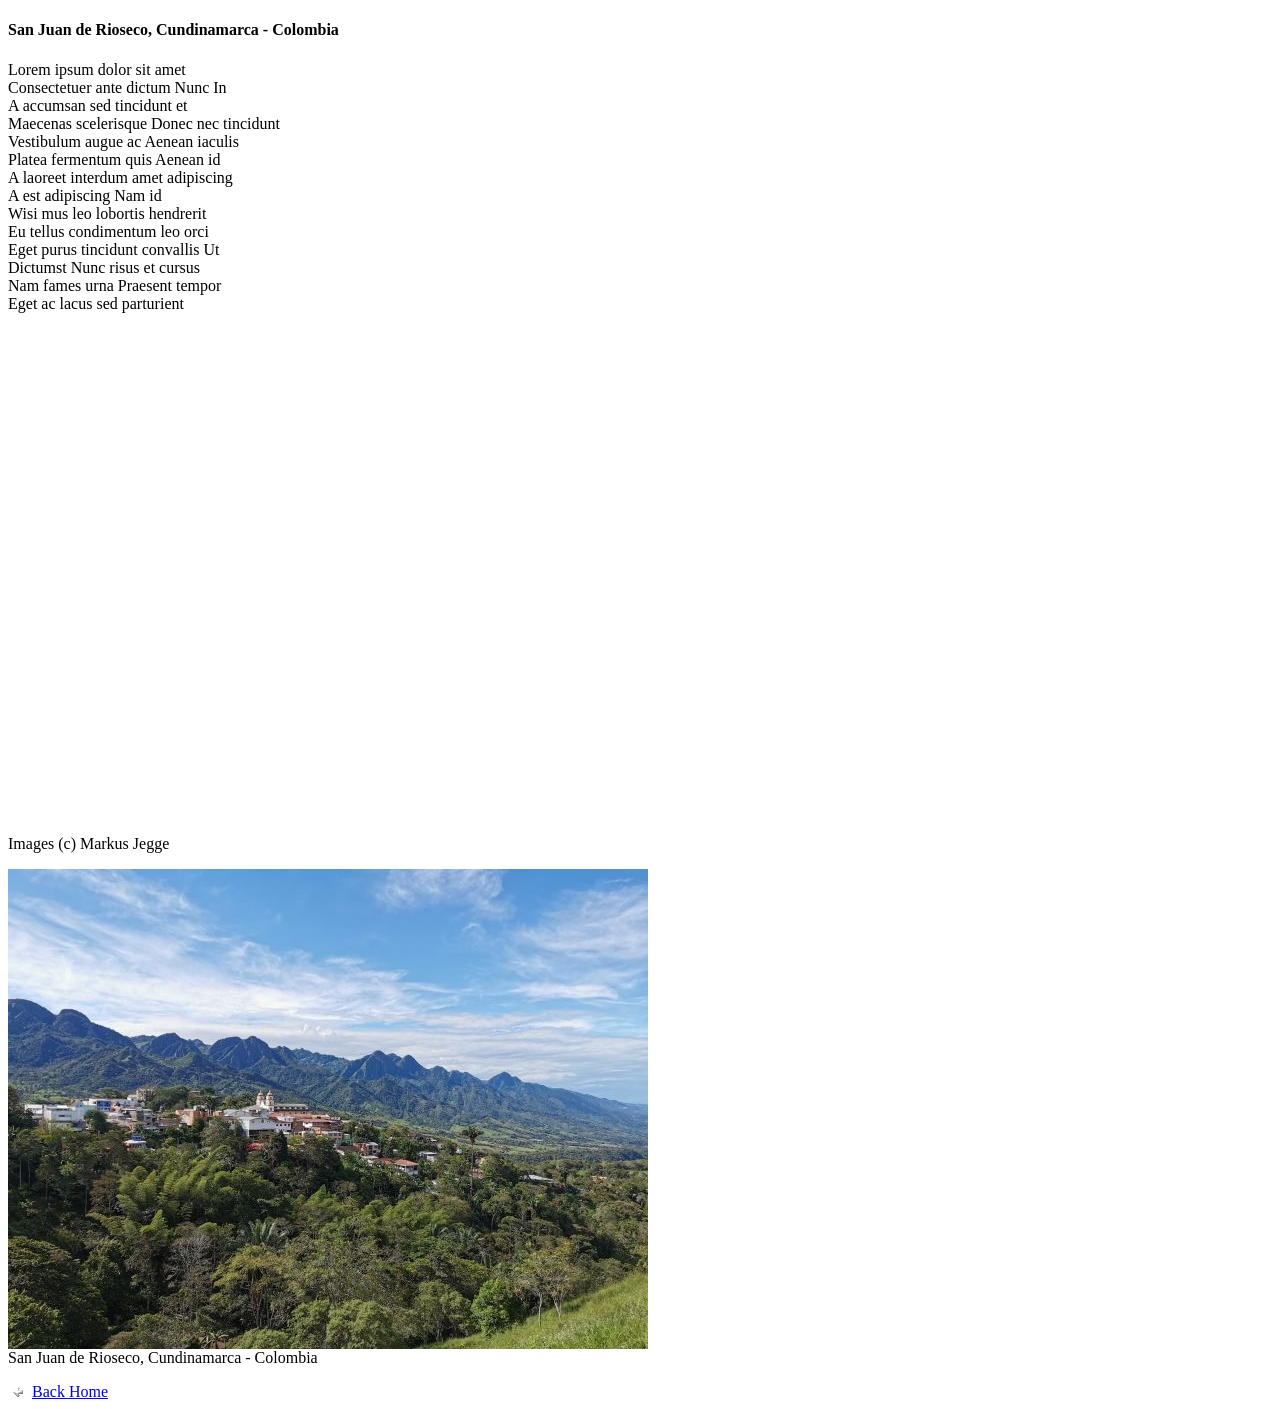
==== blog/250710/index.htm @ 32f20623 "Add files via upload" ====
<!DOCTYPE HTML PUBLIC "-//W3C//DTD HTML 4.01 Transitional//EN"
       "http://www.w3.org/TR/html4/loose.dtd">
<html>
<head>
<meta http-equiv="Content-Type" content="text/html; charset=utf-8" />
<meta http-equiv="expires" content="86400">
<meta name="author" content="Markus Jegge">
<meta name="description" content="Travel reports with pictures and texts">
<meta name="keywords" content="Travel, Travel Report, Blog">
<meta http-equiv="content-language" content="en">
<meta name="robots" content="all">

<!-- Blog window title here -->
<title>San Juan de Rioseco - Colombia</title>

<link rel="stylesheet" type="text/css" href="../../style.css">
</head>


<body>
  <div id="blog">
  <div class="blogtxt">

  <!-- Blog title here -->
  
  <h4><a name="blog">San Juan de Rioseco, Cundinamarca - Colombia</a></h4>

    <!-- Blog text starts here - äöü &uuml; -->
    
    Lorem ipsum dolor sit amet <br>
    Consectetuer ante dictum Nunc In <br>
    A accumsan sed tincidunt et <br>
    Maecenas scelerisque Donec nec tincidunt <br>
    Vestibulum augue ac Aenean iaculis <br>
    Platea fermentum quis Aenean id <br>
    A laoreet interdum amet adipiscing <br>
    A est adipiscing Nam id <br>
    Wisi mus leo lobortis hendrerit <br>
    Eu tellus condimentum leo orci <br>
    Eget purus tincidunt convallis Ut <br>
    Dictumst Nunc risus et cursus <br>
    Nam fames urna Praesent tempor <br>
    Eget ac lacus sed parturient <br>

    <br>
    <br>
    

    <!-- Links
    Rund um das Magdalena Tal: <br>
    <a href="../200114/index.htm" target="_blank" title="Go to Website"> 
    -> siehe Reisebericht: Guaduas 2020</a>
    <br>
    --> 
    
    <!-- Blog text ends here - https://rechtschreibpruefung24.de/ -->

    <!-- Google Map here -->   
    
<iframe src="https://www.google.com/maps/embed?pb=!1m18!1m12!1m3!1d2034264.917227011!2d-76.01359754052946!3d5.2353961819587!2m3!1f0!2f0!3f0!3m2!1i1024!2i768!4f13.1!3m3!1m2!1s0x8e3f5fb14b4d900f%3A0x35330125d698aaf0!2sSan%20Juan%20de%20Rioseco%2C%20San%20Juan%20de%20R%C3%ADo%20Seco%2C%20Cundinamarca!5e0!3m2!1sen!2sco!4v1752097369401!5m2!1sen!2sco" width="600" height="450" style="border:0;" allowfullscreen="" loading="lazy" referrerpolicy="no-referrer-when-downgrade"></iframe>
    <!--
    <a href="https://www.google.com/maps/place/Kolumbien/" target="_blank" title="Go to Website">
    <img src="20200227_072845.jpg" alt="Image" title="Blog picture" width="640" height="480" align="middle" vspace="20" style="border-width:0px;"> 
    </a>
    -->
    
    <br>
    <br>
  </div>
  </div> <!-- End of report and map section -->

  <div>
   <br>
   Images (c) Markus Jegge 
   <br>
   
  <!-- Images from here ---------------------------------------------------->    

   <p> 
   <img src=IMG_20250607_083802.jpg alt="image" title="" width="640" height="480" align="middle"> 
   <br> 
        San Juan de Rioseco, Cundinamarca - Colombia 
   </p>  

  <!-- Images end ---------------------------------------------------------->    
  </div>

  <div id="blogend">
    <img src="../../img/arrow_back.gif" alt="Back" width="10" height="10" hspace="5">
    <a href="../../index.htm" title="Go Home">Back Home</a>
  </div>
</body>
</html>
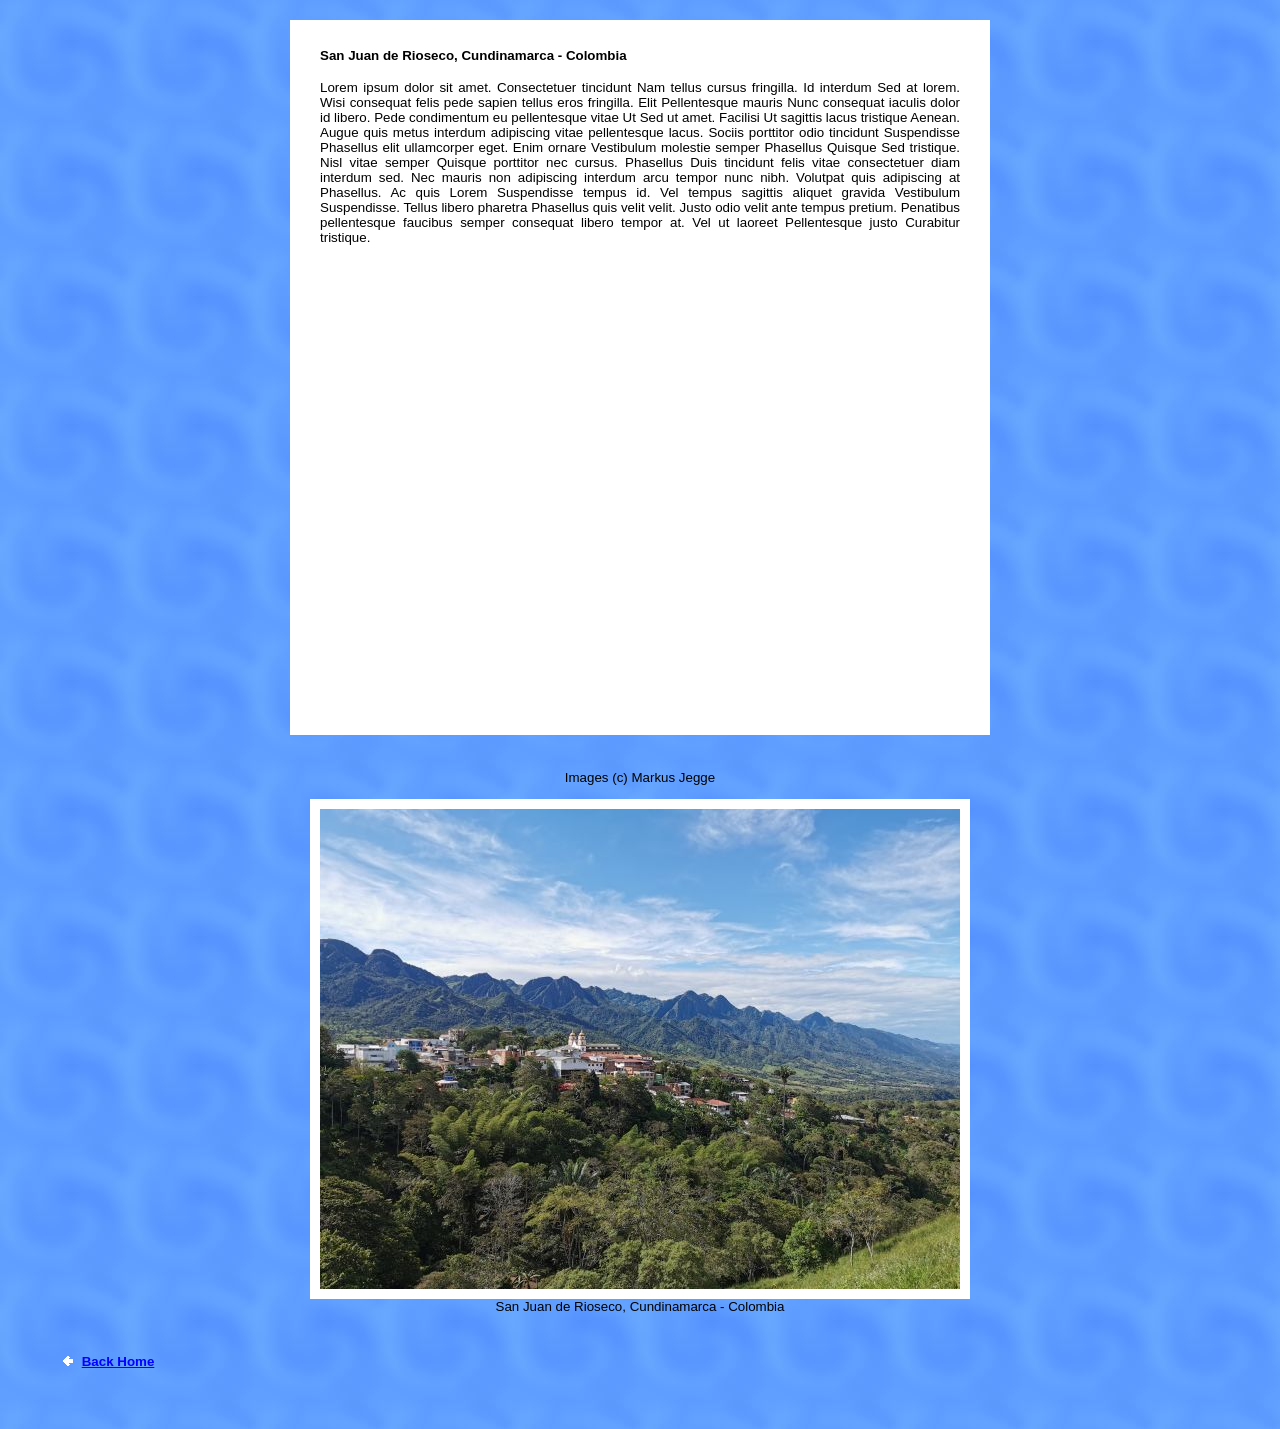
==== commit 163f919e: "Add files via upload" ====
--- a/blog/250710/index.htm
+++ b/blog/250710/index.htm
@@ -27,20 +27,45 @@
 
     <!-- Blog text starts here - äöü &uuml; -->
     
-    Lorem ipsum dolor sit amet <br>
-    Consectetuer ante dictum Nunc In <br>
-    A accumsan sed tincidunt et <br>
-    Maecenas scelerisque Donec nec tincidunt <br>
-    Vestibulum augue ac Aenean iaculis <br>
-    Platea fermentum quis Aenean id <br>
-    A laoreet interdum amet adipiscing <br>
-    A est adipiscing Nam id <br>
-    Wisi mus leo lobortis hendrerit <br>
-    Eu tellus condimentum leo orci <br>
-    Eget purus tincidunt convallis Ut <br>
-    Dictumst Nunc risus et cursus <br>
-    Nam fames urna Praesent tempor <br>
-    Eget ac lacus sed parturient <br>
+    Lorem ipsum dolor sit amet.
+
+    Consectetuer tincidunt Nam tellus cursus fringilla.
+
+    Id interdum Sed at lorem.
+
+    Wisi consequat felis pede sapien tellus eros fringilla.
+
+    Elit Pellentesque mauris Nunc consequat iaculis dolor id libero.
+
+    Pede condimentum eu pellentesque vitae Ut Sed ut amet.
+
+    Facilisi Ut sagittis lacus tristique Aenean.
+
+    Augue quis metus interdum adipiscing vitae pellentesque lacus.
+
+    Sociis porttitor odio tincidunt Suspendisse Phasellus elit ullamcorper eget.
+
+    Enim ornare Vestibulum molestie semper Phasellus Quisque Sed tristique.
+
+    Nisl vitae semper Quisque porttitor nec cursus.
+
+    Phasellus Duis tincidunt felis vitae consectetuer diam interdum sed.
+
+    Nec mauris non adipiscing interdum arcu tempor nunc nibh.
+
+    Volutpat quis adipiscing at Phasellus.
+
+    Ac quis Lorem Suspendisse tempus id.
+
+    Vel tempus sagittis aliquet gravida Vestibulum Suspendisse.
+
+    Tellus libero pharetra Phasellus quis velit velit.
+
+    Justo odio velit ante tempus pretium.
+
+    Penatibus pellentesque faucibus semper consequat libero tempor at.
+
+    Vel ut laoreet Pellentesque justo Curabitur tristique.
 
     <br>
     <br>
--- a/style.css
+++ b/style.css
@@ -0,0 +1,92 @@
+/* Basic Elements Blogs */
+body {
+        font-family:Verdana, Geneva, Arial, Helvetica, sans-serif;
+        font-size:10pt;
+        background-color:#6699FF;
+        background-image:url(img/backgrd.jpg);
+        text-align:center;
+        }
+h3 {
+        font-family:Verdana, Geneva, Arial, Helvetica, sans-serif;
+        font-size:11pt;
+        }
+h4 {
+        font-family:Verdana, Geneva, Arial, Helvetica, sans-serif;
+        font-size:10pt;
+        }
+h5 {
+        font-family:Verdana, Geneva, Arial, Helvetica, sans-serif;
+        font-size:8pt;
+        }
+table, tr, td {
+        font-family:Verdana, Geneva, Arial, Helvetica, sans-serif;
+        font-size:8pt;
+        background-color:white;
+        }
+
+/* Additional styles */
+img {
+        border-style:solid;
+        border-width:10px;
+        border-color:white;
+        }
+
+/* Pseudo */
+a:link {
+        text-decoration:underline;
+        color:blue;
+        font-weight:bold;
+        }
+a:visited {
+        text-decoration:none;
+        color:blue;
+        font-weight:bold;
+        }
+a:active
+        {
+        text-decoration:none;
+        color:#000099;
+        font-weight:bold;
+        }
+a:hover {
+        text-decoration:none;
+        color:#000099;
+        font-weight:bold;
+        }
+
+/* IDs */
+#blog {
+        width:700px; 
+        margin:20px auto;
+        border:0px solid black; 
+        }
+#blogend {
+        margin:40px 10px 60px 50px;
+        text-align:left;
+        }
+#blogend img {
+        border-width:0px;
+        }
+
+/* Class */
+.blogtxt { 
+        padding:10px 30px; 
+        background-color:white;
+        color:black;
+        text-align:justify;
+        }
+.backbright {
+        background-color:white;
+        color:black;
+        }
+.bright {
+        color:#FFDF00;
+        font-weight:bold;
+        }
+.smal {
+        font-family:Verdana, Geneva, Arial, Helvetica, sans-serif;
+        font-size:8pt;
+        margin-left:0px;
+        margin-right:0px;
+        }
+
